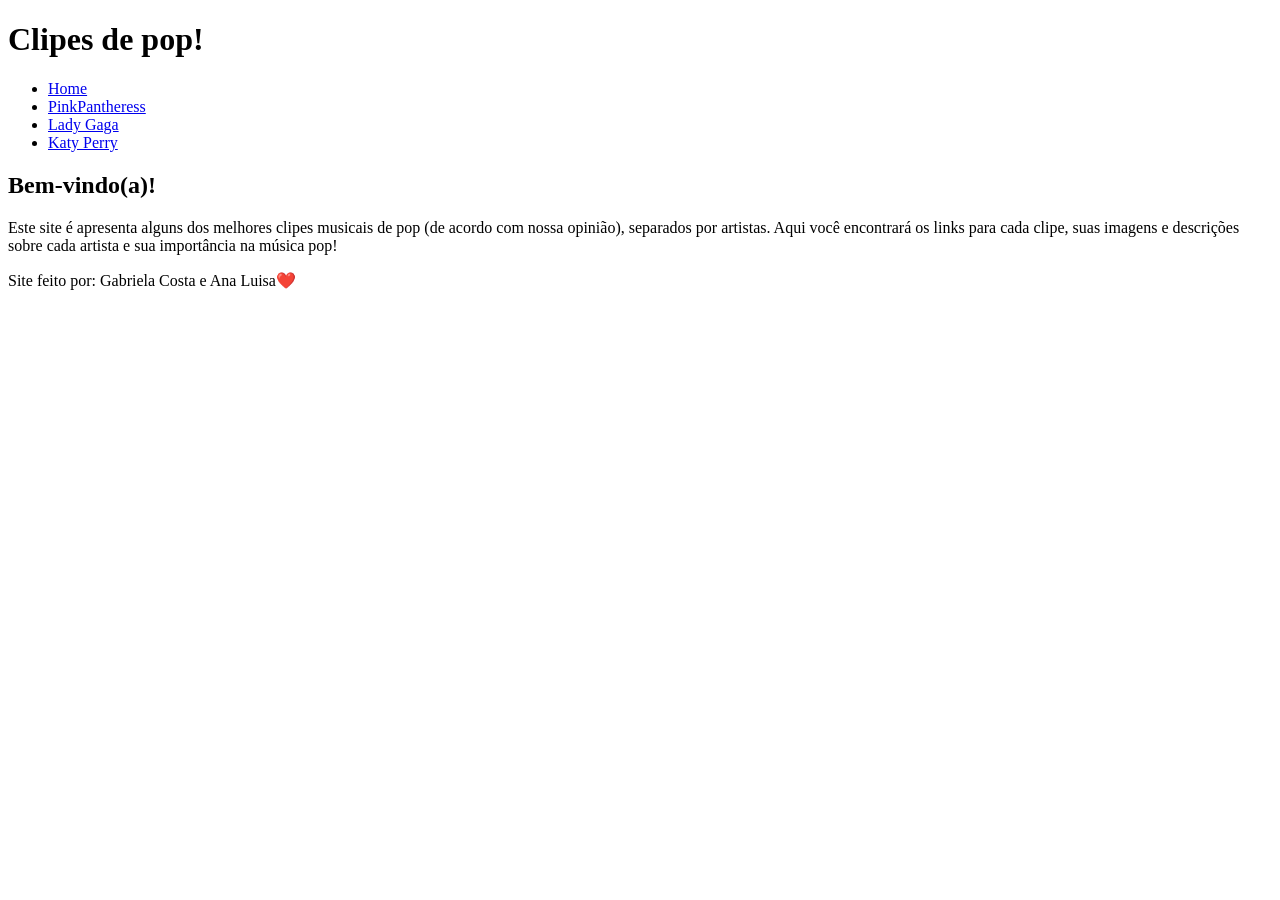
==== index.html @ 9b25998e "parte html feita" ====
<!DOCTYPE html>

<html lang="pt-BR">
    
<head>    
    <meta charset="UTF-8">     
    <title>Clipes de pop!</title> 
</head>

<body>               

<header>          
    <h1>Clipes de pop!</h1>
</header>

<nav>         
    <ul>   
        <li><a href="index.html">Home</a></li>   
        <li><a href="pink.html">PinkPantheress</a></li> 
        <li><a href="gaga.html">Lady Gaga</a></li>   
        <li><a href="katy.html">Katy Perry</a></li>    
    </ul>
</nav>

<main>         
    <section>    
        <h2>Bem-vindo(a)!</h2>
        <p>
            Este site é apresenta alguns dos melhores clipes musicais de pop (de acordo com nossa opinião),
            separados por artistas. Aqui você encontrará os links para cada clipe, suas imagens e descrições
            sobre cada artista e sua importância na música pop!
        </p>
    </section>
</main>

<footer>   
    <p>Site feito por: Gabriela Costa e Ana Luisa❤️</p>

</footer>

</body>

</html>
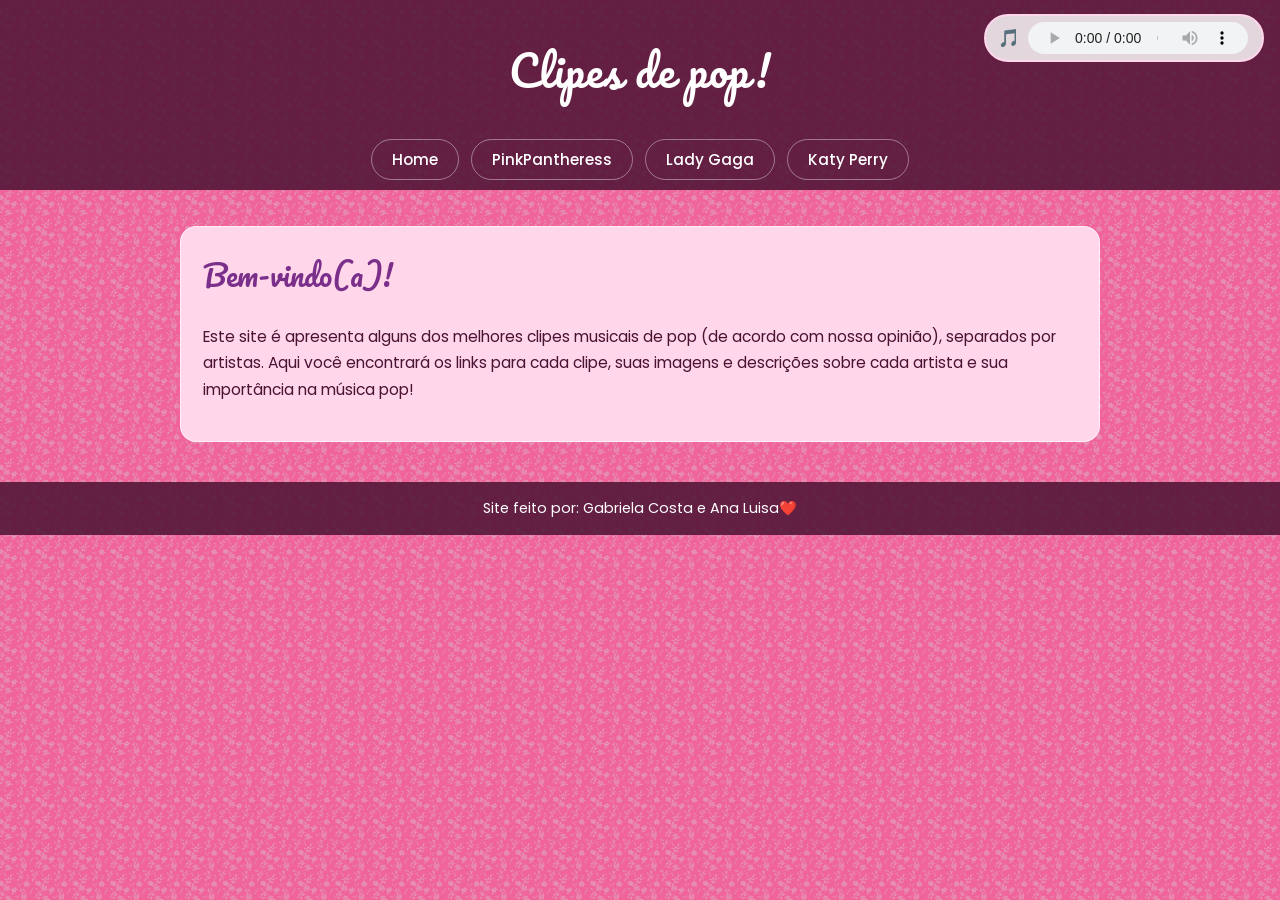
==== commit 715db70e: "arquivo css" ====
--- a/index.html
+++ b/index.html
@@ -3,11 +3,31 @@
 <html lang="pt-BR">
     
 <head>    
-    <meta charset="UTF-8">     
-    <title>Clipes de pop!</title> 
+    <meta charset="UTF-8">
+    <title>Clipes de pop!</title>
+    <link rel="stylesheet" href="style.css">
 </head>
 
-<body>               
+<body>
+
+<div class="music-player" aria-label="Player de música de fundo">
+    <span aria-hidden="true">🎵</span>
+    <audio controls loop>
+        <source src="audio/Luxury.mp3" type="audio/mpeg">
+    </audio>
+</div>
+
+<div class="sparkles sparkles-left" aria-hidden="true">
+    <span class="sparkle">✨</span>
+    <span class="sparkle">✨</span>
+    <span class="sparkle">✨</span>
+</div>
+
+<div class="sparkles sparkles-right" aria-hidden="true">
+    <span class="sparkle">✨</span>
+    <span class="sparkle">✨</span>
+    <span class="sparkle">✨</span>
+</div>
 
 <header>          
     <h1>Clipes de pop!</h1>
--- a/style.css
+++ b/style.css
@@ -0,0 +1,262 @@
+@import url('https://fonts.googleapis.com/css2?family=Poppins:wght@400;500;600&family=Pacifico');
+
+:root {
+    --rosa: #e91e8c;
+    --escuro: rgba(74, 18, 51, 0.85);
+    --fundo: rgba(255, 255, 255, 0.82);
+    --texto: #4a1233;
+}
+
+* {
+    box-sizing: border-box;
+}
+
+body {
+    margin: 0;
+    min-height: 100vh;
+    font-family: 'Poppins', sans-serif;
+    color: var(--texto);
+    background-image: url('wallpaper.png');
+    background-repeat: repeat;
+    background-attachment: fixed;
+    background-size: 480px;
+    position: relative;
+}
+
+/* Brilhinhos animados nas laterais */
+
+.sparkles {
+    position: fixed;
+    top: 0;
+    bottom: 0;
+    width: 70px;
+    pointer-events: none;
+    z-index: 1;
+    overflow: hidden;
+}
+
+.sparkles-left {
+    left: 0;
+}
+
+.sparkles-right {
+    right: 0;
+}
+
+.sparkle {
+    position: absolute;
+    font-size: 1.2rem;
+    opacity: 0;
+    animation: brilhar 6s ease-in-out infinite;
+}
+
+.sparkles-left .sparkle:nth-child(1) { left: 20%; top: 80%; animation-delay: 0s; }
+.sparkles-left .sparkle:nth-child(2) { left: 50%; top: 45%; animation-delay: 2s; }
+.sparkles-left .sparkle:nth-child(3) { left: 25%; top: 15%; animation-delay: 4s; }
+
+.sparkles-right .sparkle:nth-child(1) { left: 25%; top: 80%; animation-delay: 1s; }
+.sparkles-right .sparkle:nth-child(2) { left: 50%; top: 45%; animation-delay: 3s; }
+.sparkles-right .sparkle:nth-child(3) { left: 20%; top: 15%; animation-delay: 5s; }
+
+@keyframes brilhar {
+    0% {
+        opacity: 0;
+        transform: translateY(0);
+    }
+    50% {
+        opacity: 1;
+        transform: translateY(-25px);
+    }
+    100% {
+        opacity: 0;
+        transform: translateY(-50px);
+    }
+}
+
+/* Player de música */
+
+.music-player {
+    position: fixed;
+    top: 14px;
+    right: 16px;
+    z-index: 20;
+    display: flex;
+    align-items: center;
+    gap: 8px;
+    background: var(--fundo);
+    border: 2px solid #ffd6ea;
+    border-radius: 999px;
+    padding: 6px 14px 6px 12px;
+}
+
+.music-player span {
+    font-size: 1.1rem;
+}
+
+.music-player audio {
+    height: 32px;
+    max-width: 220px;
+}
+
+/* Cabeçalho e navegação */
+
+header {
+    background: var(--escuro);
+    text-align: center;
+    padding: 34px 90px 22px;
+    position: relative;
+    z-index: 5;
+}
+
+header h1 {
+    margin: 0;
+    font-family: 'Pacifico', cursive;
+    font-weight: 400;
+    font-size: 2.6rem;
+    color: #fff;
+    letter-spacing: 1px;
+}
+
+nav {
+    position: sticky;
+    top: 0;
+    z-index: 15;
+    background: var(--escuro);
+}
+
+nav ul {
+    list-style: none;
+    margin: 0;
+    padding: 10px 90px;
+    display: flex;
+    flex-wrap: wrap;
+    justify-content: center;
+    gap: 12px;
+}
+
+nav a {
+    display: inline-block;
+    color: #fff;
+    text-decoration: none;
+    font-weight: 500;
+    font-size: 0.95rem;
+    padding: 8px 20px;
+    border-radius: 999px;
+    border: 1px solid rgba(255, 255, 255, 0.4);
+    transition: background 0.2s ease;
+}
+
+nav a:hover,
+nav a:focus-visible {
+    background: var(--rosa);
+    border-color: var(--rosa);
+}
+
+/* Conteúdo principal */
+
+main {
+    position: relative;
+    z-index: 2;
+    max-width: 1100px;
+    margin: 36px auto;
+    padding: 0 90px;
+    display: grid;
+    grid-template-columns: repeat(auto-fill, minmax(230px, 1fr));
+    gap: 26px;
+}
+
+main > section {
+    background: var(--fundo);
+    border-radius: 16px;
+    padding: 22px;
+    border: 1px solid rgba(255, 255, 255, 0.6);
+}
+
+main > section:first-of-type {
+    grid-column: 1 / -1;
+    background: #ffd6ea;
+}
+
+main > section h2 {
+    margin-top: 0;
+    color: #b3116b;
+    font-size: 1.3rem;
+}
+
+main > section:first-of-type h2 {
+    font-family: 'Pacifico', cursive;
+    font-weight: 400;
+    font-size: 1.8rem;
+    color: #7a2f8a;
+}
+
+main > section p {
+    line-height: 1.7;
+    font-size: 0.97rem;
+}
+
+main > section h2 a {
+    color: #b3116b;
+    text-decoration: none;
+    border-bottom: 2px solid transparent;
+}
+
+main > section h2 a:hover {
+    color: var(--rosa);
+    border-color: #ffd76a;
+}
+
+main > section img {
+    display: block;
+    width: 100%;
+    height: auto;
+    max-width: 400px;
+    margin: 6px auto 0;
+    border-radius: 12px;
+}
+
+/* Rodapé */
+
+footer {
+    position: relative;
+    z-index: 2;
+    background: var(--escuro);
+    color: #fff;
+    text-align: center;
+    padding: 16px 20px;
+    margin-top: 40px;
+}
+
+footer p {
+    margin: 0;
+    font-size: 0.9rem;
+}
+
+/* Responsividade */
+
+@media (max-width: 720px) {
+    header,
+    nav ul,
+    main {
+        padding-left: 20px;
+        padding-right: 20px;
+    }
+
+    header h1 {
+        font-size: 2rem;
+    }
+
+    main {
+        grid-template-columns: 1fr;
+    }
+
+    .music-player {
+        top: auto;
+        bottom: 12px;
+        right: 12px;
+    }
+
+    .music-player audio {
+        max-width: 150px;
+    }
+}
